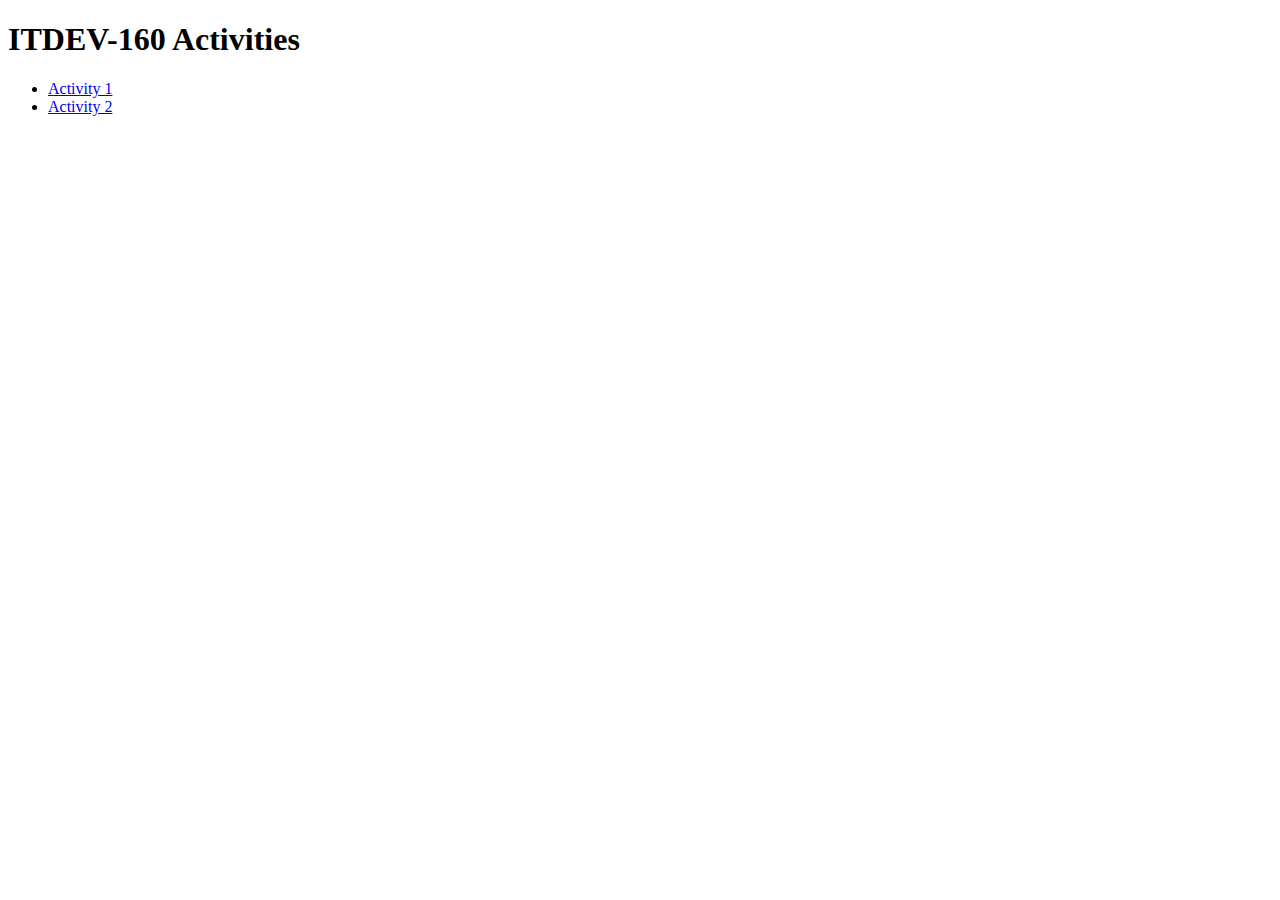
==== juan-activitities-index.html @ 67af9190 "Cpmpleted Activity 2" ====
<!DOCTYPE html>
<html lang="en">
<head>
    <meta charset="UTF-8">
    <meta http-equiv="X-UA-Compatible" content="IE=edge">
    <meta name="viewport" content="width=device-width, initial-scale=1.0">
    <title>ITDEV-160 Activities</title>
</head>
<body>
    <h1>ITDEV-160 Activities</h1>
    <ul>
        <li><a href="activity-1/index.html">Activity 1</a></li>
        <li><a href="activity-2/index.html">Activity 2</a></li>
    </ul>
</body>
</html>
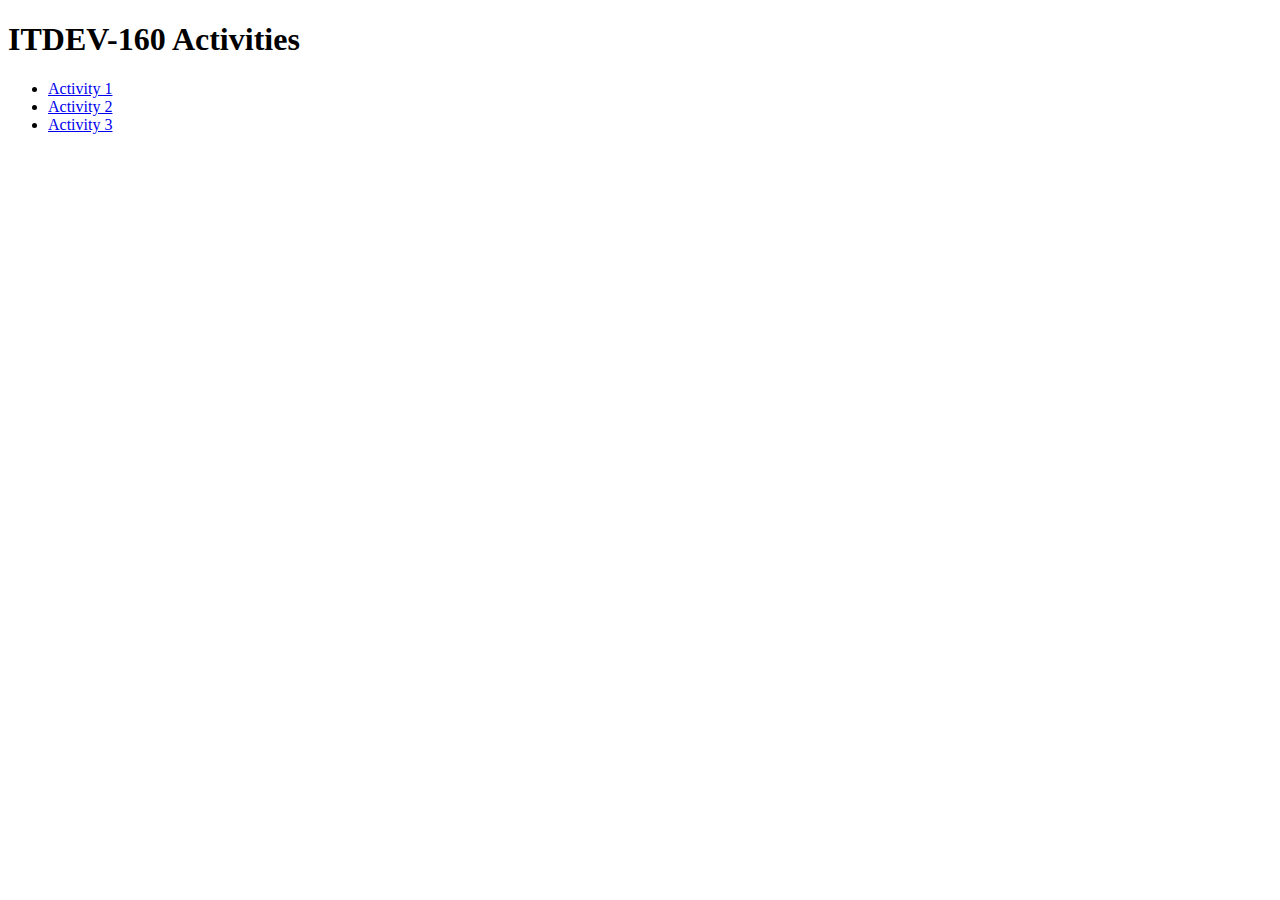
==== commit 137335ff: "Added Activity 3 link" ====
--- a/juan-activitities-index.html
+++ b/juan-activitities-index.html
@@ -9,8 +9,9 @@
 <body>
     <h1>ITDEV-160 Activities</h1>
     <ul>
-        <li><a href="activity-1/index.html">Activity 1</a></li>
-        <li><a href="activity-2/index.html">Activity 2</a></li>
+        <li><a href="activity-1/index.html" target="_blank">Activity 1</a></li>
+        <li><a href="activity-2/index.html" target="_blank">Activity 2</a></li>
+        <li><a href="activity-3/index.html" target="_blank">Activity 3</a></li>
     </ul>
 </body>
 </html>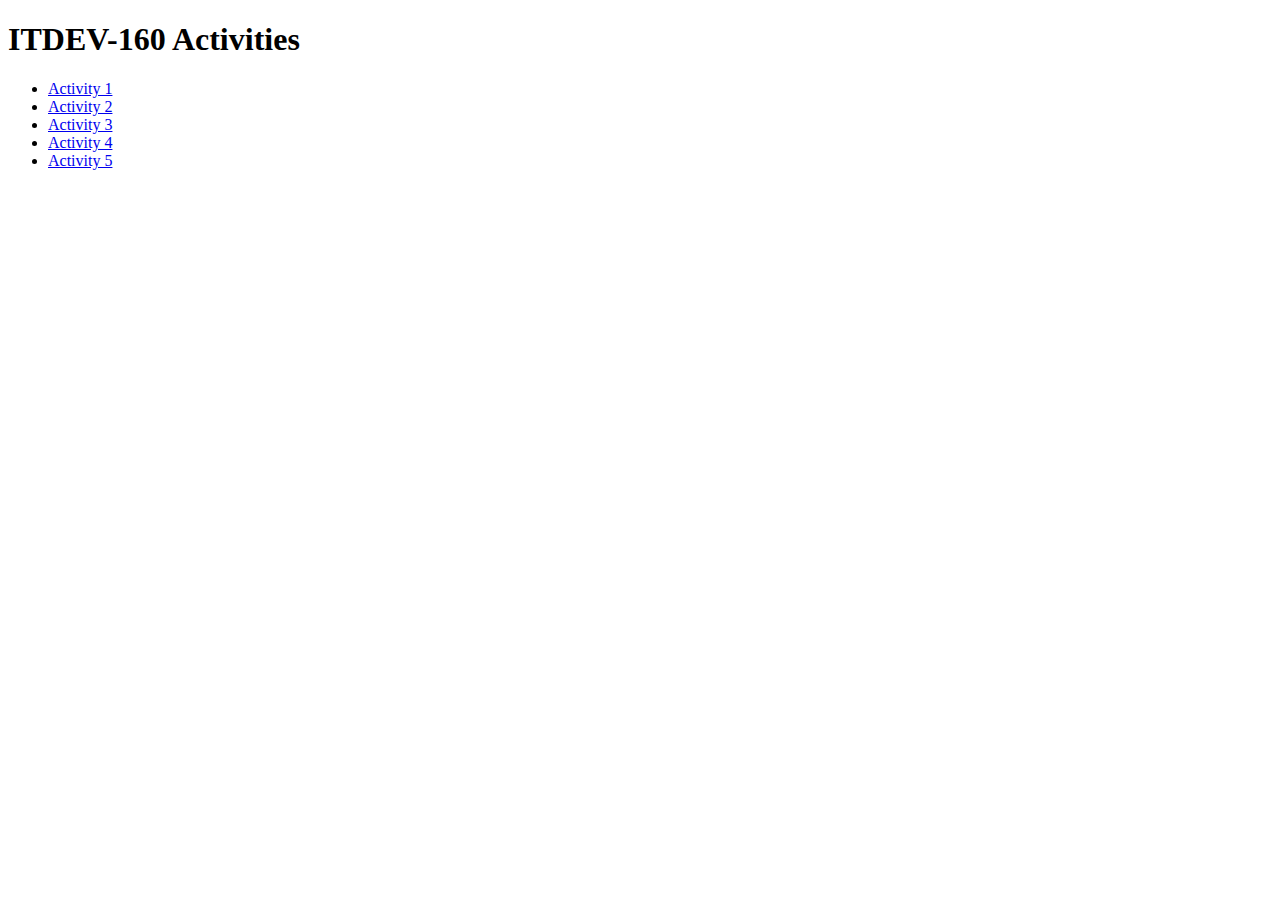
==== commit 8043659b: "Completed Activity 5" ====
--- a/juan-activitities-index.html
+++ b/juan-activitities-index.html
@@ -12,6 +12,8 @@
         <li><a href="activity-1/index.html" target="_blank">Activity 1</a></li>
         <li><a href="activity-2/index.html" target="_blank">Activity 2</a></li>
         <li><a href="activity-3/index.html" target="_blank">Activity 3</a></li>
+        <li><a href="activity-4/index.html" target="_blank">Activity 4</a></li>
+        <li><a href="activity-5/index.html" target="_blank">Activity 5</a></li>
     </ul>
 </body>
 </html>